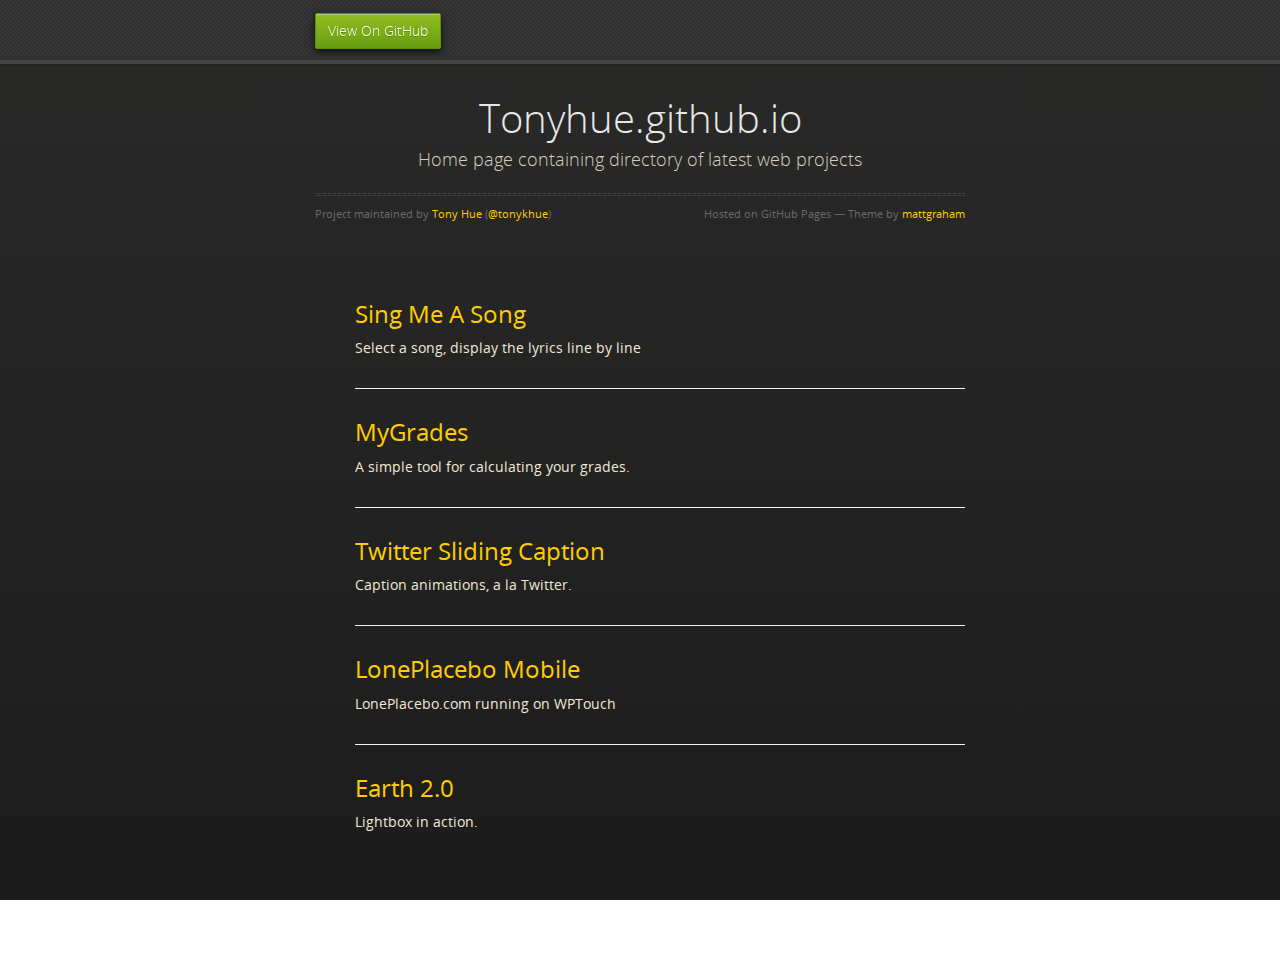
==== index.html @ b5e26301 "Update directory listing of web projects" ====
<!doctype html>
<html>
<head>
  <meta charset="utf-8">
  <meta http-equiv="X-UA-Compatible" content="chrome=1">
  <title>Tonyhue.github.io by tonyhue</title>
  <link rel="stylesheet" href="stylesheets/styles.css">
  <link rel="stylesheet" href="stylesheets/pygment_trac.css">
  <script src="javascripts/analytics.js"></script>
  <script src="https://ajax.googleapis.com/ajax/libs/jquery/1.7.1/jquery.min.js"></script>
  <script src="javascripts/respond.js"></script>
    <!--[if lt IE 9]>
      <script src="//html5shiv.googlecode.com/svn/trunk/html5.js"></script>
      <![endif]-->
    <!--[if lt IE 8]>
    <link rel="stylesheet" href="stylesheets/ie.css">
    <![endif]-->
    <meta name="viewport" content="width=device-width, initial-scale=1, user-scalable=no">

  </head>
  <body>
    <div id="header">
      <nav>
        <li class="fork"><a href="https://github.com/tonyhue">View On GitHub</a></li>
      </nav>
    </div><!-- end header -->

    <div class="wrapper">

      <section>
        <div id="title">
          <h1>Tonyhue.github.io</h1>
          <p>Home page containing directory of latest web projects</p>
          <hr>
          <span class="credits left">Project maintained by <a href="https://github.com/tonyhue">Tony Hue</a> (<a href="https://twitter.com/tonykhue">@tonykhue</a>)</span>
          <span class="credits right">Hosted on GitHub Pages &mdash; Theme by <a href="https://twitter.com/michigangraham">mattgraham</a></span>
        </div>
        <ul id="experiments">
          <li>
            <h2><a href="sing_me_a_song">Sing Me A Song</a></h2>
            <p>Select a song, display the lyrics line by line</p>
          </li>
          <li>
            <h2><a href="grade-calculator">MyGrades</a></h2>
            <p>A simple tool for calculating your grades.</p>
          </li>
          <li>
            <h2><a href="twitter-sliding-caption">Twitter Sliding Caption</a></h2>
            <p>Caption animations, a la Twitter.</p>
          </li>
          <li>
            <h2><a href="loneplacebo-mobile">LonePlacebo Mobile</a></h2>
            <p>LonePlacebo.com running on WPTouch</p>
          </li>
          <li>
            <h2><a href="earth-2">Earth 2.0</a></h2>
            <p>Lightbox in action.</p>
          </li>
      </ul>
    </section>

  </div>
  <!--[if !IE]><script>fixScale(document);</script><![endif]-->

</body>
</html>
---- stylesheets/styles.css ----
@font-face {
  font-family: 'OpenSansLight';
  src: url("../fonts/OpenSans-Light-webfont.eot");
  src: url("../fonts/OpenSans-Light-webfont.eot?#iefix") format("embedded-opentype"), url("../fonts/OpenSans-Light-webfont.woff") format("woff"), url("../fonts/OpenSans-Light-webfont.ttf") format("truetype"), url("../fonts/OpenSans-Light-webfont.svg#OpenSansLight") format("svg");
  font-weight: normal;
  font-style: normal;
}

@font-face {
  font-family: 'OpenSansLightItalic';
  src: url("../fonts/OpenSans-LightItalic-webfont.eot");
  src: url("../fonts/OpenSans-LightItalic-webfont.eot?#iefix") format("embedded-opentype"), url("../fonts/OpenSans-LightItalic-webfont.woff") format("woff"), url("../fonts/OpenSans-LightItalic-webfont.ttf") format("truetype"), url("../fonts/OpenSans-LightItalic-webfont.svg#OpenSansLightItalic") format("svg");
  font-weight: normal;
  font-style: normal;
}

@font-face {
  font-family: 'OpenSansRegular';
  src: url("../fonts/OpenSans-Regular-webfont.eot");
  src: url("../fonts/OpenSans-Regular-webfont.eot?#iefix") format("embedded-opentype"), url("../fonts/OpenSans-Regular-webfont.woff") format("woff"), url("../fonts/OpenSans-Regular-webfont.ttf") format("truetype"), url("../fonts/OpenSans-Regular-webfont.svg#OpenSansRegular") format("svg");
  font-weight: normal;
  font-style: normal;
  -webkit-font-smoothing: antialiased;
}

@font-face {
  font-family: 'OpenSansItalic';
  src: url("../fonts/OpenSans-Italic-webfont.eot");
  src: url("../fonts/OpenSans-Italic-webfont.eot?#iefix") format("embedded-opentype"), url("../fonts/OpenSans-Italic-webfont.woff") format("woff"), url("../fonts/OpenSans-Italic-webfont.ttf") format("truetype"), url("../fonts/OpenSans-Italic-webfont.svg#OpenSansItalic") format("svg");
  font-weight: normal;
  font-style: normal;
  -webkit-font-smoothing: antialiased;
}

@font-face {
  font-family: 'OpenSansSemibold';
  src: url("../fonts/OpenSans-Semibold-webfont.eot");
  src: url("../fonts/OpenSans-Semibold-webfont.eot?#iefix") format("embedded-opentype"), url("../fonts/OpenSans-Semibold-webfont.woff") format("woff"), url("../fonts/OpenSans-Semibold-webfont.ttf") format("truetype"), url("../fonts/OpenSans-Semibold-webfont.svg#OpenSansSemibold") format("svg");
  font-weight: normal;
  font-style: normal;
  -webkit-font-smoothing: antialiased;
}

@font-face {
  font-family: 'OpenSansSemiboldItalic';
  src: url("../fonts/OpenSans-SemiboldItalic-webfont.eot");
  src: url("../fonts/OpenSans-SemiboldItalic-webfont.eot?#iefix") format("embedded-opentype"), url("../fonts/OpenSans-SemiboldItalic-webfont.woff") format("woff"), url("../fonts/OpenSans-SemiboldItalic-webfont.ttf") format("truetype"), url("../fonts/OpenSans-SemiboldItalic-webfont.svg#OpenSansSemiboldItalic") format("svg");
  font-weight: normal;
  font-style: normal;
  -webkit-font-smoothing: antialiased;
}

@font-face {
  font-family: 'OpenSansBold';
  src: url("../fonts/OpenSans-Bold-webfont.eot");
  src: url("../fonts/OpenSans-Bold-webfont.eot?#iefix") format("embedded-opentype"), url("../fonts/OpenSans-Bold-webfont.woff") format("woff"), url("../fonts/OpenSans-Bold-webfont.ttf") format("truetype"), url("../fonts/OpenSans-Bold-webfont.svg#OpenSansBold") format("svg");
  font-weight: normal;
  font-style: normal;
  -webkit-font-smoothing: antialiased;
}

@font-face {
  font-family: 'OpenSansBoldItalic';
  src: url("../fonts/OpenSans-BoldItalic-webfont.eot");
  src: url("../fonts/OpenSans-BoldItalic-webfont.eot?#iefix") format("embedded-opentype"), url("../fonts/OpenSans-BoldItalic-webfont.woff") format("woff"), url("../fonts/OpenSans-BoldItalic-webfont.ttf") format("truetype"), url("../fonts/OpenSans-BoldItalic-webfont.svg#OpenSansBoldItalic") format("svg");
  font-weight: normal;
  font-style: normal;
  -webkit-font-smoothing: antialiased;
}

/* normalize.css 2012-02-07T12:37 UTC - http://github.com/necolas/normalize.css */
/* =============================================================================
   HTML5 display definitions
   ========================================================================== */
/*
 * Corrects block display not defined in IE6/7/8/9 & FF3
 */
article,
aside,
details,
figcaption,
figure,
footer,
header,
hgroup,
nav,
section,
summary {
  display: block;
}

/*
 * Corrects inline-block display not defined in IE6/7/8/9 & FF3
 */
audio,
canvas,
video {
  display: inline-block;
  *display: inline;
  *zoom: 1;
}

/*
 * Prevents modern browsers from displaying 'audio' without controls
 */
audio:not([controls]) {
  display: none;
}

/*
 * Addresses styling for 'hidden' attribute not present in IE7/8/9, FF3, S4
 * Known issue: no IE6 support
 */
[hidden] {
  display: none;
}

/* =============================================================================
   Base
   ========================================================================== */
/*
 * 1. Corrects text resizing oddly in IE6/7 when body font-size is set using em units
 *    http://clagnut.com/blog/348/#c790
 * 2. Prevents iOS text size adjust after orientation change, without disabling user zoom
 *    www.456bereastreet.com/archive/201012/controlling_text_size_in_safari_for_ios_without_disabling_user_zoom/
 */
html {
  font-size: 100%;
  /* 1 */
  -webkit-text-size-adjust: 100%;
  /* 2 */
  -ms-text-size-adjust: 100%;
  /* 2 */
}

/*
 * Addresses font-family inconsistency between 'textarea' and other form elements.
 */
html,
button,
input,
select,
textarea {
  font-family: sans-serif;
}

/*
 * Addresses margins handled incorrectly in IE6/7
 */
body {
  margin: 0;
}

/* =============================================================================
   Links
   ========================================================================== */
/*
 * Addresses outline displayed oddly in Chrome
 */
a:focus {
  outline: thin dotted;
}

/*
 * Improves readability when focused and also mouse hovered in all browsers
 * people.opera.com/patrickl/experiments/keyboard/test
 */
a:hover,
a:active {
  outline: 0;
}

/* =============================================================================
   Typography
   ========================================================================== */
/*
 * Addresses font sizes and margins set differently in IE6/7
 * Addresses font sizes within 'section' and 'article' in FF4+, Chrome, S5
 */
h1 {
  font-size: 2em;
  margin: 0.67em 0;
}

h2 {
  font-size: 1.5em;
  margin: 0.83em 0;
}

h3 {
  font-size: 1.17em;
  margin: 1em 0;
}

h4 {
  font-size: 1em;
  margin: 1.33em 0;
}

h5 {
  font-size: 0.83em;
  margin: 1.67em 0;
}

h6 {
  font-size: 0.75em;
  margin: 2.33em 0;
}

/*
 * Addresses styling not present in IE7/8/9, S5, Chrome
 */
abbr[title] {
  border-bottom: 1px dotted;
}

/*
 * Addresses style set to 'bolder' in FF3+, S4/5, Chrome
*/
b,
strong {
  font-weight: bold;
}

blockquote {
  margin: 1em 40px;
}

/*
 * Addresses styling not present in S5, Chrome
 */
dfn {
  font-style: italic;
}

/*
 * Addresses styling not present in IE6/7/8/9
 */
mark {
  background: #ff0;
  color: #000;
}

/*
 * Addresses margins set differently in IE6/7
 */
p,
pre {
  margin: 1em 0;
}

/*
 * Corrects font family set oddly in IE6, S4/5, Chrome
 * en.wikipedia.org/wiki/User:Davidgothberg/Test59
 */
pre,
code,
kbd,
samp {
  font-family: monospace, serif;
  _font-family: 'courier new', monospace;
  font-size: 1em;
}

/*
 * 1. Addresses CSS quotes not supported in IE6/7
 * 2. Addresses quote property not supported in S4
 */
/* 1 */
q {
  quotes: none;
}

/* 2 */
q:before,
q:after {
  content: '';
  content: none;
}

small {
  font-size: 75%;
}

/*
 * Prevents sub and sup affecting line-height in all browsers
 * gist.github.com/413930
 */
sub,
sup {
  font-size: 75%;
  line-height: 0;
  position: relative;
  vertical-align: baseline;
}

sup {
  top: -0.5em;
}

sub {
  bottom: -0.25em;
}

/* =============================================================================
   Lists
   ========================================================================== */
/*
 * Addresses margins set differently in IE6/7
 */
dl,
menu,
ol,
ul {
  margin: 1em 0;
}

dd {
  margin: 0 0 0 40px;
}

/*
 * Addresses paddings set differently in IE6/7
 */
menu,
ol,
ul {
  padding: 0 0 0 40px;
}

/*
 * Corrects list images handled incorrectly in IE7
 */
nav ul,
nav ol {
  list-style: none;
  list-style-image: none;
}

/* =============================================================================
   Embedded content
   ========================================================================== */
/*
 * 1. Removes border when inside 'a' element in IE6/7/8/9, FF3
 * 2. Improves image quality when scaled in IE7
 *    code.flickr.com/blog/2008/11/12/on-ui-quality-the-little-things-client-side-image-resizing/
 */
img {
  border: 0;
  /* 1 */
  -ms-interpolation-mode: bicubic;
  /* 2 */
}

/*
 * Corrects overflow displayed oddly in IE9
 */
svg:not(:root) {
  overflow: hidden;
}

/* =============================================================================
   Figures
   ========================================================================== */
/*
 * Addresses margin not present in IE6/7/8/9, S5, O11
 */
figure {
  margin: 0;
}

/* =============================================================================
   Forms
   ========================================================================== */
/*
 * Corrects margin displayed oddly in IE6/7
 */
form {
  margin: 0;
}

/*
 * Define consistent border, margin, and padding
 */
fieldset {
  border: 1px solid #c0c0c0;
  margin: 0 2px;
  padding: 0.35em 0.625em 0.75em;
}

/*
 * 1. Corrects color not being inherited in IE6/7/8/9
 * 2. Corrects text not wrapping in FF3 
 * 3. Corrects alignment displayed oddly in IE6/7
 */
legend {
  border: 0;
  /* 1 */
  padding: 0;
  white-space: normal;
  /* 2 */
  *margin-left: -7px;
  /* 3 */
}

/*
 * 1. Corrects font size not being inherited in all browsers
 * 2. Addresses margins set differently in IE6/7, FF3+, S5, Chrome
 * 3. Improves appearance and consistency in all browsers
 */
button,
input,
select,
textarea {
  font-size: 100%;
  /* 1 */
  margin: 0;
  /* 2 */
  vertical-align: baseline;
  /* 3 */
  *vertical-align: middle;
  /* 3 */
}

/*
 * Addresses FF3/4 setting line-height on 'input' using !important in the UA stylesheet
 */
button,
input {
  line-height: normal;
  /* 1 */
}

/*
 * 1. Improves usability and consistency of cursor style between image-type 'input' and others
 * 2. Corrects inability to style clickable 'input' types in iOS
 * 3. Removes inner spacing in IE7 without affecting normal text inputs
 *    Known issue: inner spacing remains in IE6
 */
button,
input[type="button"],
input[type="reset"],
input[type="submit"] {
  cursor: pointer;
  /* 1 */
  -webkit-appearance: button;
  /* 2 */
  *overflow: visible;
  /* 3 */
}

/*
 * Re-set default cursor for disabled elements
 */
button[disabled],
input[disabled] {
  cursor: default;
}

/*
 * 1. Addresses box sizing set to content-box in IE8/9
 * 2. Removes excess padding in IE8/9
 * 3. Removes excess padding in IE7
      Known issue: excess padding remains in IE6
 */
input[type="checkbox"],
input[type="radio"] {
  box-sizing: border-box;
  /* 1 */
  padding: 0;
  /* 2 */
  *height: 13px;
  /* 3 */
  *width: 13px;
  /* 3 */
}

/*
 * 1. Addresses appearance set to searchfield in S5, Chrome
 * 2. Addresses box-sizing set to border-box in S5, Chrome (include -moz to future-proof)
 */
input[type="search"] {
  -webkit-appearance: textfield;
  /* 1 */
  -moz-box-sizing: content-box;
  -webkit-box-sizing: content-box;
  /* 2 */
  box-sizing: content-box;
}

/*
 * Removes inner padding and search cancel button in S5, Chrome on OS X
 */
input[type="search"]::-webkit-search-decoration,
input[type="search"]::-webkit-search-cancel-button {
  -webkit-appearance: none;
}

/*
 * Removes inner padding and border in FF3+
 * www.sitepen.com/blog/2008/05/14/the-devils-in-the-details-fixing-dojos-toolbar-buttons/
 */
button::-moz-focus-inner,
input::-moz-focus-inner {
  border: 0;
  padding: 0;
}

/*
 * 1. Removes default vertical scrollbar in IE6/7/8/9
 * 2. Improves readability and alignment in all browsers
 */
textarea {
  overflow: auto;
  /* 1 */
  vertical-align: top;
  /* 2 */
}

/* =============================================================================
   Tables
   ========================================================================== */
/*
 * Remove most spacing between table cells
 */
table {
  border-collapse: collapse;
  border-spacing: 0;
}

body {
  padding: 0px 0 20px 0px;
  margin: 0px;
  font: 14px/1.5 "OpenSansRegular", "Helvetica Neue", Helvetica, Arial, sans-serif;
  color: #f0e7d5;
  font-weight: normal;
  background: #252525;
  background-attachment: fixed !important;
  background: -webkit-gradient(linear, 50% 0%, 50% 100%, color-stop(0%, #2a2a29), color-stop(100%, #1c1c1c));
  background: -webkit-linear-gradient(#2a2a29, #1c1c1c);
  background: -moz-linear-gradient(#2a2a29, #1c1c1c);
  background: -o-linear-gradient(#2a2a29, #1c1c1c);
  background: -ms-linear-gradient(#2a2a29, #1c1c1c);
  background: linear-gradient(#2a2a29, #1c1c1c);
}

h1, h2, h3, h4, h5, h6 {
  color: #e8e8e8;
  margin: 0 0 10px;
  font-family: 'OpenSansRegular', "Helvetica Neue", Helvetica, Arial, sans-serif;
  font-weight: normal;
}

p, ul, ol, table, pre, dl {
  margin: 0 0 20px;
}

h1, h2, h3 {
  line-height: 1.1;
}

h1 {
  font-size: 28px;
}

h2 {
  font-size: 24px;
}

h4, h5, h6 {
  color: #e8e8e8;
}

h3 {
  font-size: 18px;
  line-height: 24px;
  font-family: 'OpenSansRegular', "Helvetica Neue", Helvetica, Arial, sans-serif !important;
  font-weight: normal;
  color: #b6b6b6;
}

a {
  color: #ffcc00;
  font-weight: 400;
  text-decoration: none;
  -webkit-transition: all 0.5s ease;
  -moz-transition: all 0.5s ease;
  -ms-transition: all 0.5s ease;
  -o-transition: all 0.5s ease;
  transition: all 0.5s ease;
}
a:hover {
  color: #ffeb9b;
}

a small {
  font-size: 11px;
  color: #666;
  margin-top: -0.6em;
  display: block;
}

ul {
  list-style: none;
}
#experiments li {
  border-bottom: 1px solid #F2F2F0;
  padding: 30px 0;
}
#experiments li:last-child {
  border-bottom: none;
}
#experiments li p {
  margin-bottom: 0;
}
strong {
  font-family: 'OpenSansBold', "Helvetica Neue", Helvetica, Arial, sans-serif !important;
  font-weight: normal;
}

.wrapper {
  max-width: 650px;
  margin: 0 auto;
  position: relative;
  padding: 0 20px;
}

section img {
  max-width: 100%;
}

blockquote {
  border-left: 3px solid #ffcc00;
  margin: 0;
  padding: 0 0 0 20px;
  font-style: italic;
}

code {
  font-family: "Lucida Sans", Monaco, Bitstream Vera Sans Mono, Lucida Console, Terminal;
  color: #efefef;
  font-size: 13px;
  margin: 0 4px;
  padding: 4px 6px;
  -moz-border-radius: 2px;
  -webkit-border-radius: 2px;
  -o-border-radius: 2px;
  -ms-border-radius: 2px;
  -khtml-border-radius: 2px;
  border-radius: 2px;
}

pre {
  padding: 8px 15px;
  background: #191919;
  -moz-border-radius: 2px;
  -webkit-border-radius: 2px;
  -o-border-radius: 2px;
  -ms-border-radius: 2px;
  -khtml-border-radius: 2px;
  border-radius: 2px;
  border: 1px solid #121212;
  -moz-box-shadow: inset 0 1px 3px rgba(0, 0, 0, 0.3);
  -webkit-box-shadow: inset 0 1px 3px rgba(0, 0, 0, 0.3);
  -o-box-shadow: inset 0 1px 3px rgba(0, 0, 0, 0.3);
  box-shadow: inset 0 1px 3px rgba(0, 0, 0, 0.3);
  overflow: auto;
  overflow-y: hidden;
}
pre code {
  color: #efefef;
  text-shadow: 0px 1px 0px #000;
  margin: 0;
  padding: 0;
}

table {
  width: 100%;
  border-collapse: collapse;
}

th {
  text-align: left;
  padding: 5px 10px;
  border-bottom: 1px solid #434343;
  color: #b6b6b6;
  font-family: 'OpenSansSemibold', "Helvetica Neue", Helvetica, Arial, sans-serif !important;
  font-weight: normal;
}

td {
  text-align: left;
  padding: 5px 10px;
  border-bottom: 1px solid #434343;
}

hr {
  border: 0;
  outline: none;
  height: 3px;
  background: transparent url("../images/hr.gif") center center repeat-x;
  margin: 0 0 20px;
}

dt {
  color: #F0E7D5;
  font-family: 'OpenSansSemibold', "Helvetica Neue", Helvetica, Arial, sans-serif !important;
  font-weight: normal;
}

#header {
  z-index: 100;
  left: 0;
  top: 0px;
  height: 60px;
  width: 100%;
  position: fixed;
  background: url(../images/nav-bg.gif) #353535;
  border-bottom: 4px solid #434343;
  -moz-box-shadow: 0px 1px 3px rgba(0, 0, 0, 0.25);
  -webkit-box-shadow: 0px 1px 3px rgba(0, 0, 0, 0.25);
  -o-box-shadow: 0px 1px 3px rgba(0, 0, 0, 0.25);
  box-shadow: 0px 1px 3px rgba(0, 0, 0, 0.25);
}
#header nav {
  max-width: 650px;
  margin: 0 auto;
  padding: 0 10px;
  background: blue;
  margin: 6px auto;
}
#header nav li {
  font-family: 'OpenSansLight', "Helvetica Neue", Helvetica, Arial, sans-serif;
  font-weight: normal;
  list-style: none;
  display: inline;
  color: white;
  line-height: 50px;
  text-shadow: 0px 1px 0px rgba(0, 0, 0, 0.2);
  font-size: 14px;
}
#header nav li a {
  color: white;
  border: 1px solid #5d910b;
  background: -webkit-gradient(linear, 50% 0%, 50% 100%, color-stop(0%, #93bd20), color-stop(100%, #659e10));
  background: -webkit-linear-gradient(#93bd20, #659e10);
  background: -moz-linear-gradient(#93bd20, #659e10);
  background: -o-linear-gradient(#93bd20, #659e10);
  background: -ms-linear-gradient(#93bd20, #659e10);
  background: linear-gradient(#93bd20, #659e10);
  -moz-border-radius: 2px;
  -webkit-border-radius: 2px;
  -o-border-radius: 2px;
  -ms-border-radius: 2px;
  -khtml-border-radius: 2px;
  border-radius: 2px;
  -moz-box-shadow: inset 0px 1px 0px rgba(255, 255, 255, 0.3), 0px 3px 7px rgba(0, 0, 0, 0.7);
  -webkit-box-shadow: inset 0px 1px 0px rgba(255, 255, 255, 0.3), 0px 3px 7px rgba(0, 0, 0, 0.7);
  -o-box-shadow: inset 0px 1px 0px rgba(255, 255, 255, 0.3), 0px 3px 7px rgba(0, 0, 0, 0.7);
  box-shadow: inset 0px 1px 0px rgba(255, 255, 255, 0.3), 0px 3px 7px rgba(0, 0, 0, 0.7);
  background-color: #93bd20;
  padding: 10px 12px;
  margin-top: 6px;
  line-height: 14px;
  font-size: 14px;
  display: inline-block;
  text-align: center;
}
#header nav li a:hover {
  background: -webkit-gradient(linear, 50% 0%, 50% 100%, color-stop(0%, #749619), color-stop(100%, #527f0e));
  background: -webkit-linear-gradient(#749619, #527f0e);
  background: -moz-linear-gradient(#749619, #527f0e);
  background: -o-linear-gradient(#749619, #527f0e);
  background: -ms-linear-gradient(#749619, #527f0e);
  background: linear-gradient(#749619, #527f0e);
  background-color: #659e10;
  border: 1px solid #527f0e;
  -moz-box-shadow: inset 0px 1px 1px rgba(0, 0, 0, 0.2), 0px 1px 0px rgba(0, 0, 0, 0);
  -webkit-box-shadow: inset 0px 1px 1px rgba(0, 0, 0, 0.2), 0px 1px 0px rgba(0, 0, 0, 0);
  -o-box-shadow: inset 0px 1px 1px rgba(0, 0, 0, 0.2), 0px 1px 0px rgba(0, 0, 0, 0);
  box-shadow: inset 0px 1px 1px rgba(0, 0, 0, 0.2), 0px 1px 0px rgba(0, 0, 0, 0);
}
#header nav li.fork {
  float: left;
  margin-left: 0px;
}
#header nav li.downloads {
  float: right;
  margin-left: 6px;
}
#header nav li.title {
  float: right;
  margin-right: 10px;
  font-size: 11px;
}

section {
  max-width: 650px;
  padding: 30px 0px 50px 0px;
  margin: 20px 0;
  margin-top: 70px;
}
section #title {
  border: 0;
  outline: none;
  margin: 0 0 50px 0;
  padding: 0 0 5px 0;
}
section #title h1 {
  font-family: 'OpenSansLight', "Helvetica Neue", Helvetica, Arial, sans-serif;
  font-weight: normal;
  font-size: 40px;
  text-align: center;
  line-height: 36px;
}
section #title p {
  color: #d7cfbe;
  font-family: 'OpenSansLight', "Helvetica Neue", Helvetica, Arial, sans-serif;
  font-weight: normal;
  font-size: 18px;
  text-align: center;
}
section #title .credits {
  font-size: 11px;
  font-family: 'OpenSansRegular', "Helvetica Neue", Helvetica, Arial, sans-serif;
  font-weight: normal;
  color: #696969;
  margin-top: -10px;
}
section #title .credits.left {
  float: left;
}
section #title .credits.right {
  float: right;
}

@media print, screen and (max-width: 720px) {
  #title .credits {
    display: block;
    width: 100%;
    line-height: 30px;
    text-align: center;
  }
  #title .credits .left {
    float: none;
    display: block;
  }
  #title .credits .right {
    float: none;
    display: block;
  }
}
@media print, screen and (max-width: 480px) {
  #header {
    margin-top: -20px;
  }

  section {
    margin-top: 40px;
  }

  nav {
    display: none;
  }
}
---- stylesheets/pygment_trac.css ----
.highlight .hll { background-color: #404040 }
.highlight  { color: #d0d0d0 }
.highlight .c { color: #999999; font-style: italic } /* Comment */
.highlight .err { color: #a61717; background-color: #e3d2d2 } /* Error */
.highlight .g { color: #d0d0d0 } /* Generic */
.highlight .k { color: #6ab825; font-weight: normal } /* Keyword */
.highlight .l { color: #d0d0d0 } /* Literal */
.highlight .n { color: #d0d0d0 } /* Name */
.highlight .o { color: #d0d0d0 } /* Operator */
.highlight .x { color: #d0d0d0 } /* Other */
.highlight .p { color: #d0d0d0 } /* Punctuation */
.highlight .cm { color: #999999; font-style: italic } /* Comment.Multiline */
.highlight .cp { color: #cd2828; font-weight: normal } /* Comment.Preproc */
.highlight .c1 { color: #999999; font-style: italic } /* Comment.Single */
.highlight .cs { color: #e50808; font-weight: normal; background-color: #520000 } /* Comment.Special */
.highlight .gd { color: #d22323 } /* Generic.Deleted */
.highlight .ge { color: #d0d0d0; font-style: italic } /* Generic.Emph */
.highlight .gr { color: #d22323 } /* Generic.Error */
.highlight .gh { color: #ffffff; font-weight: normal } /* Generic.Heading */
.highlight .gi { color: #589819 } /* Generic.Inserted */
.highlight .go { color: #cccccc } /* Generic.Output */
.highlight .gp { color: #aaaaaa } /* Generic.Prompt */
.highlight .gs { color: #d0d0d0; font-weight: normal } /* Generic.Strong */
.highlight .gu { color: #ffffff; text-decoration: underline } /* Generic.Subheading */
.highlight .gt { color: #d22323 } /* Generic.Traceback */
.highlight .kc { color: #6ab825; font-weight: normal } /* Keyword.Constant */
.highlight .kd { color: #6ab825; font-weight: normal } /* Keyword.Declaration */
.highlight .kn { color: #6ab825; font-weight: normal } /* Keyword.Namespace */
.highlight .kp { color: #6ab825 } /* Keyword.Pseudo */
.highlight .kr { color: #6ab825; font-weight: normal } /* Keyword.Reserved */
.highlight .kt { color: #6ab825; font-weight: normal } /* Keyword.Type */
.highlight .ld { color: #d0d0d0 } /* Literal.Date */
.highlight .m { color: #3677a9 } /* Literal.Number */
.highlight .s { color: #9dd5f1 } /* Literal.String */
.highlight .na { color: #bbbbbb } /* Name.Attribute */
.highlight .nb { color: #24909d } /* Name.Builtin */
.highlight .nc { color: #447fcf; text-decoration: underline } /* Name.Class */
.highlight .no { color: #40ffff } /* Name.Constant */
.highlight .nd { color: #ffa500 } /* Name.Decorator */
.highlight .ni { color: #d0d0d0 } /* Name.Entity */
.highlight .ne { color: #bbbbbb } /* Name.Exception */
.highlight .nf { color: #447fcf } /* Name.Function */
.highlight .nl { color: #d0d0d0 } /* Name.Label */
.highlight .nn { color: #447fcf; text-decoration: underline } /* Name.Namespace */
.highlight .nx { color: #d0d0d0 } /* Name.Other */
.highlight .py { color: #d0d0d0 } /* Name.Property */
.highlight .nt { color: #6ab825;} /* Name.Tag */
.highlight .nv { color: #40ffff } /* Name.Variable */
.highlight .ow { color: #6ab825; font-weight: normal } /* Operator.Word */
.highlight .w { color: #666666 } /* Text.Whitespace */
.highlight .mf { color: #3677a9 } /* Literal.Number.Float */
.highlight .mh { color: #3677a9 } /* Literal.Number.Hex */
.highlight .mi { color: #3677a9 } /* Literal.Number.Integer */
.highlight .mo { color: #3677a9 } /* Literal.Number.Oct */
.highlight .sb { color: #9dd5f1 } /* Literal.String.Backtick */
.highlight .sc { color: #9dd5f1 } /* Literal.String.Char */
.highlight .sd { color: #9dd5f1 } /* Literal.String.Doc */
.highlight .s2 { color: #9dd5f1 } /* Literal.String.Double */
.highlight .se { color: #9dd5f1 } /* Literal.String.Escape */
.highlight .sh { color: #9dd5f1 } /* Literal.String.Heredoc */
.highlight .si { color: #9dd5f1 } /* Literal.String.Interpol */
.highlight .sx { color: #ffa500 } /* Literal.String.Other */
.highlight .sr { color: #9dd5f1 } /* Literal.String.Regex */
.highlight .s1 { color: #9dd5f1 } /* Literal.String.Single */
.highlight .ss { color: #9dd5f1 } /* Literal.String.Symbol */
.highlight .bp { color: #24909d } /* Name.Builtin.Pseudo */
.highlight .vc { color: #40ffff } /* Name.Variable.Class */
.highlight .vg { color: #40ffff } /* Name.Variable.Global */
.highlight .vi { color: #40ffff } /* Name.Variable.Instance */
.highlight .il { color: #3677a9 } /* Literal.Number.Integer.Long */
---- stylesheets/ie.css ----
nav {
  display: none;
}
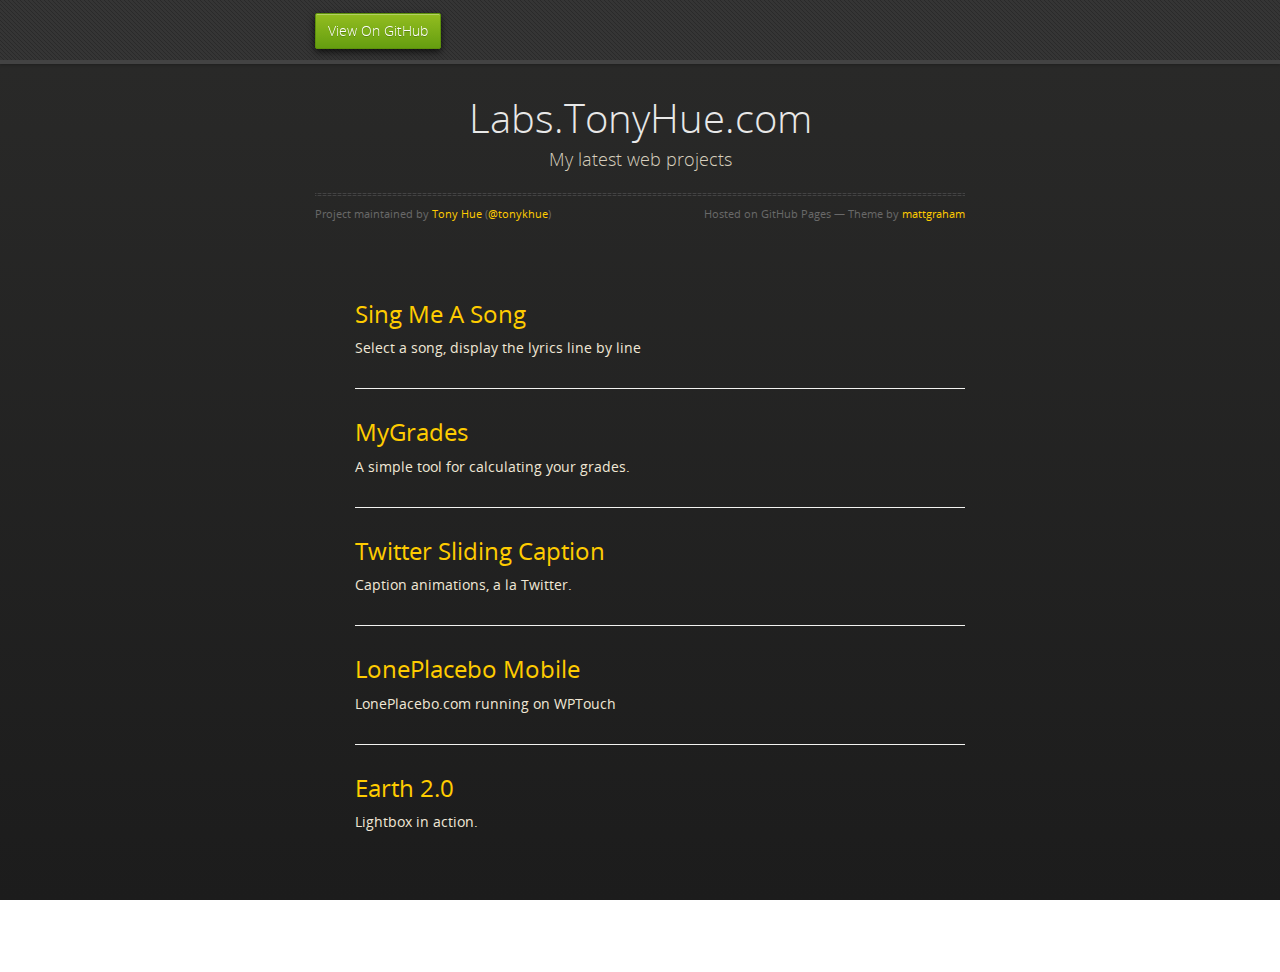
==== commit 9bdb7b4b: "Update titles" ====
--- a/index.html
+++ b/index.html
@@ -3,7 +3,7 @@
 <head>
   <meta charset="utf-8">
   <meta http-equiv="X-UA-Compatible" content="chrome=1">
-  <title>Tonyhue.github.io by tonyhue</title>
+  <title>Tony Hue's Laboratory</title>
   <link rel="stylesheet" href="stylesheets/styles.css">
   <link rel="stylesheet" href="stylesheets/pygment_trac.css">
   <script src="javascripts/analytics.js"></script>
@@ -29,8 +29,8 @@
 
       <section>
         <div id="title">
-          <h1>Tonyhue.github.io</h1>
-          <p>Home page containing directory of latest web projects</p>
+          <h1>Labs.TonyHue.com</h1>
+          <p>My latest web projects</p>
           <hr>
           <span class="credits left">Project maintained by <a href="https://github.com/tonyhue">Tony Hue</a> (<a href="https://twitter.com/tonykhue">@tonykhue</a>)</span>
           <span class="credits right">Hosted on GitHub Pages &mdash; Theme by <a href="https://twitter.com/michigangraham">mattgraham</a></span>
@@ -41,7 +41,7 @@
             <p>Select a song, display the lyrics line by line</p>
           </li>
           <li>
-            <h2><a href="grade-calculator">MyGrades</a></h2>
+            <h2><a href="MyGrades">MyGrades</a></h2>
             <p>A simple tool for calculating your grades.</p>
           </li>
           <li>
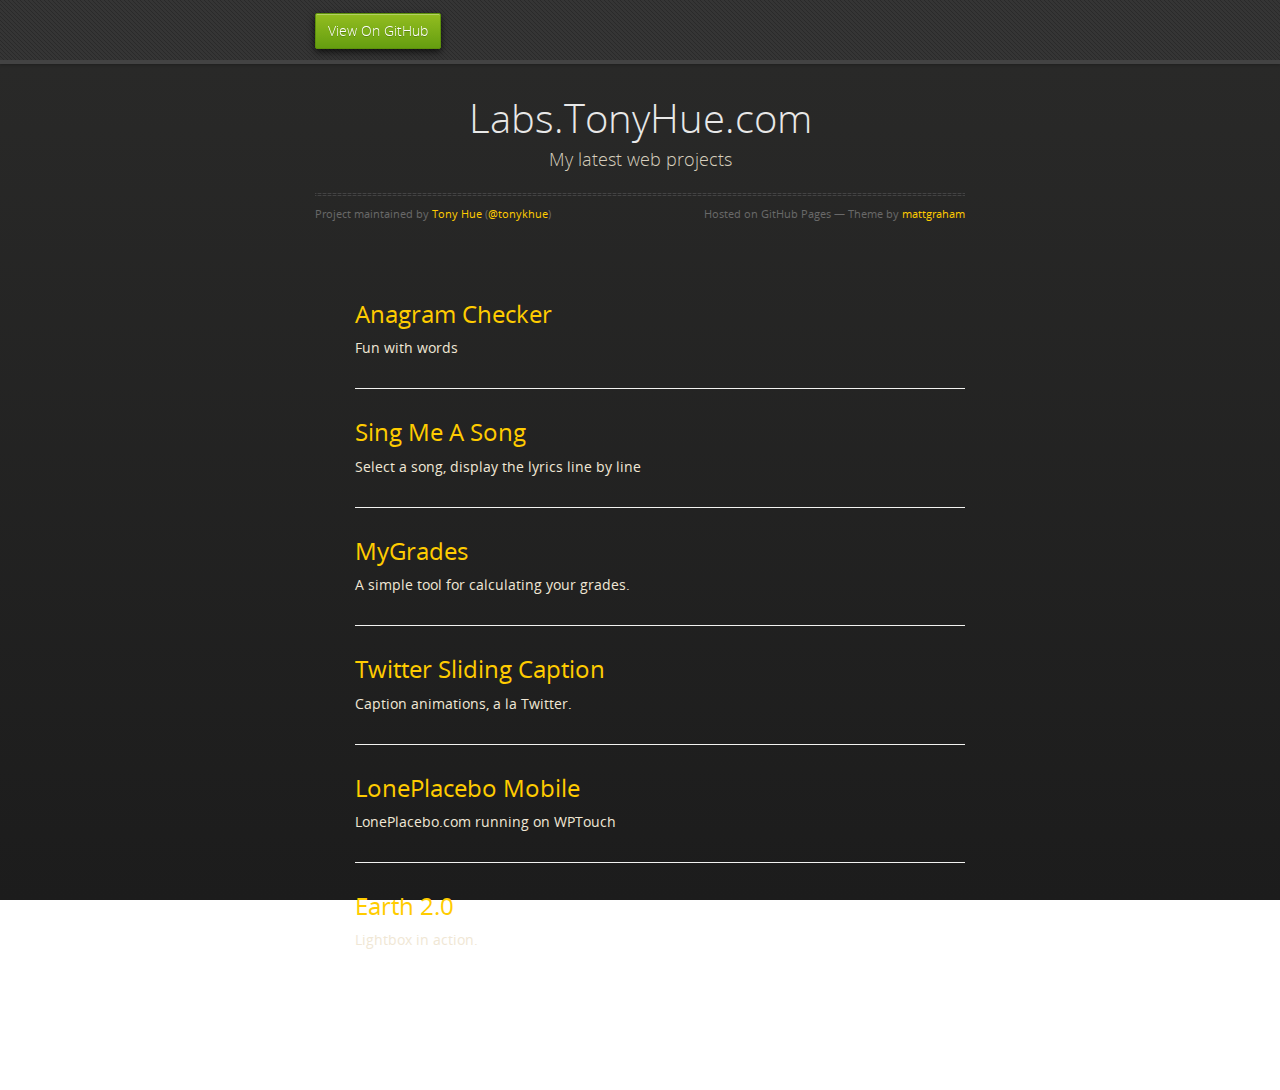
==== commit 4b157a56: "Add anagram checker to list" ====
--- a/index.html
+++ b/index.html
@@ -37,6 +37,10 @@
         </div>
         <ul id="experiments">
           <li>
+            <h2><a href="anagram-checker">Anagram Checker</a></h2>
+            <p>Fun with words</p>
+          </li>
+          <li>
             <h2><a href="sing_me_a_song">Sing Me A Song</a></h2>
             <p>Select a song, display the lyrics line by line</p>
           </li>
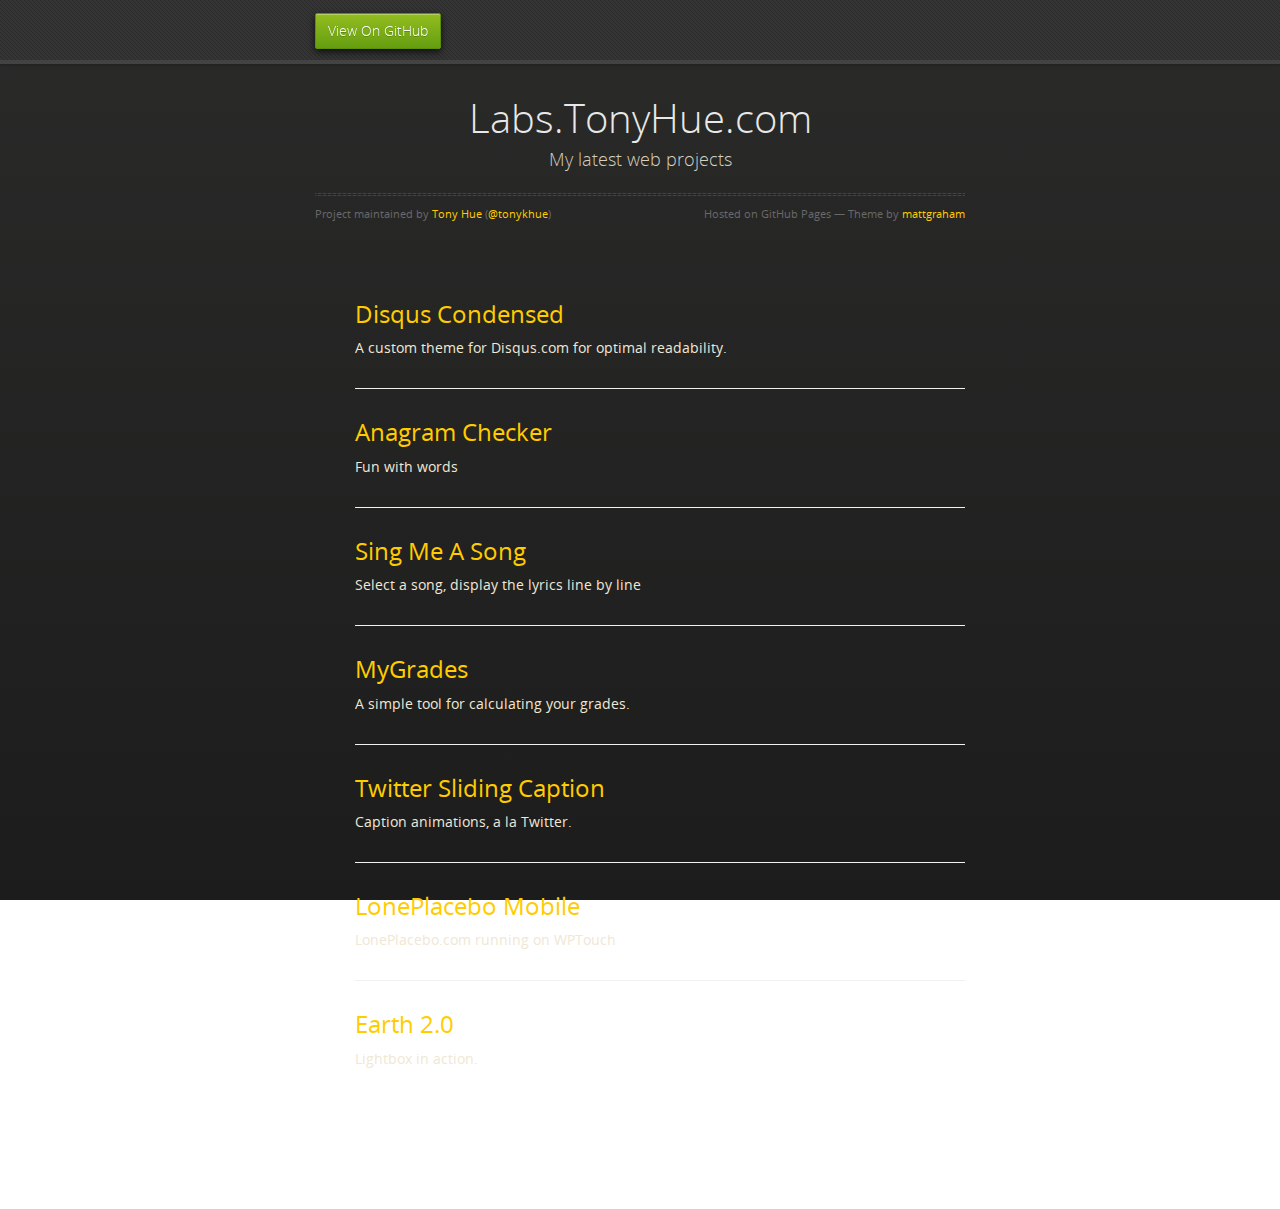
==== commit fffe50d3: "New Project" ====
--- a/index.html
+++ b/index.html
@@ -37,15 +37,19 @@
         </div>
         <ul id="experiments">
           <li>
+            <h2><a href="https://chrome.google.com/webstore/detail/disqus-condensed/jjdnibohihomibfhckihkohkjaegbcnf">Disqus Condensed</a></h2>
+            <p>A custom theme for Disqus.com for optimal readability.</p>
+          </li>
+          <li>
             <h2><a href="anagram-checker">Anagram Checker</a></h2>
             <p>Fun with words</p>
           </li>
           <li>
-            <h2><a href="sing_me_a_song">Sing Me A Song</a></h2>
+            <h2><a href="sing-me-a-song">Sing Me A Song</a></h2>
             <p>Select a song, display the lyrics line by line</p>
           </li>
           <li>
-            <h2><a href="MyGrades">MyGrades</a></h2>
+            <h2><a href="grade-calculator">MyGrades</a></h2>
             <p>A simple tool for calculating your grades.</p>
           </li>
           <li>
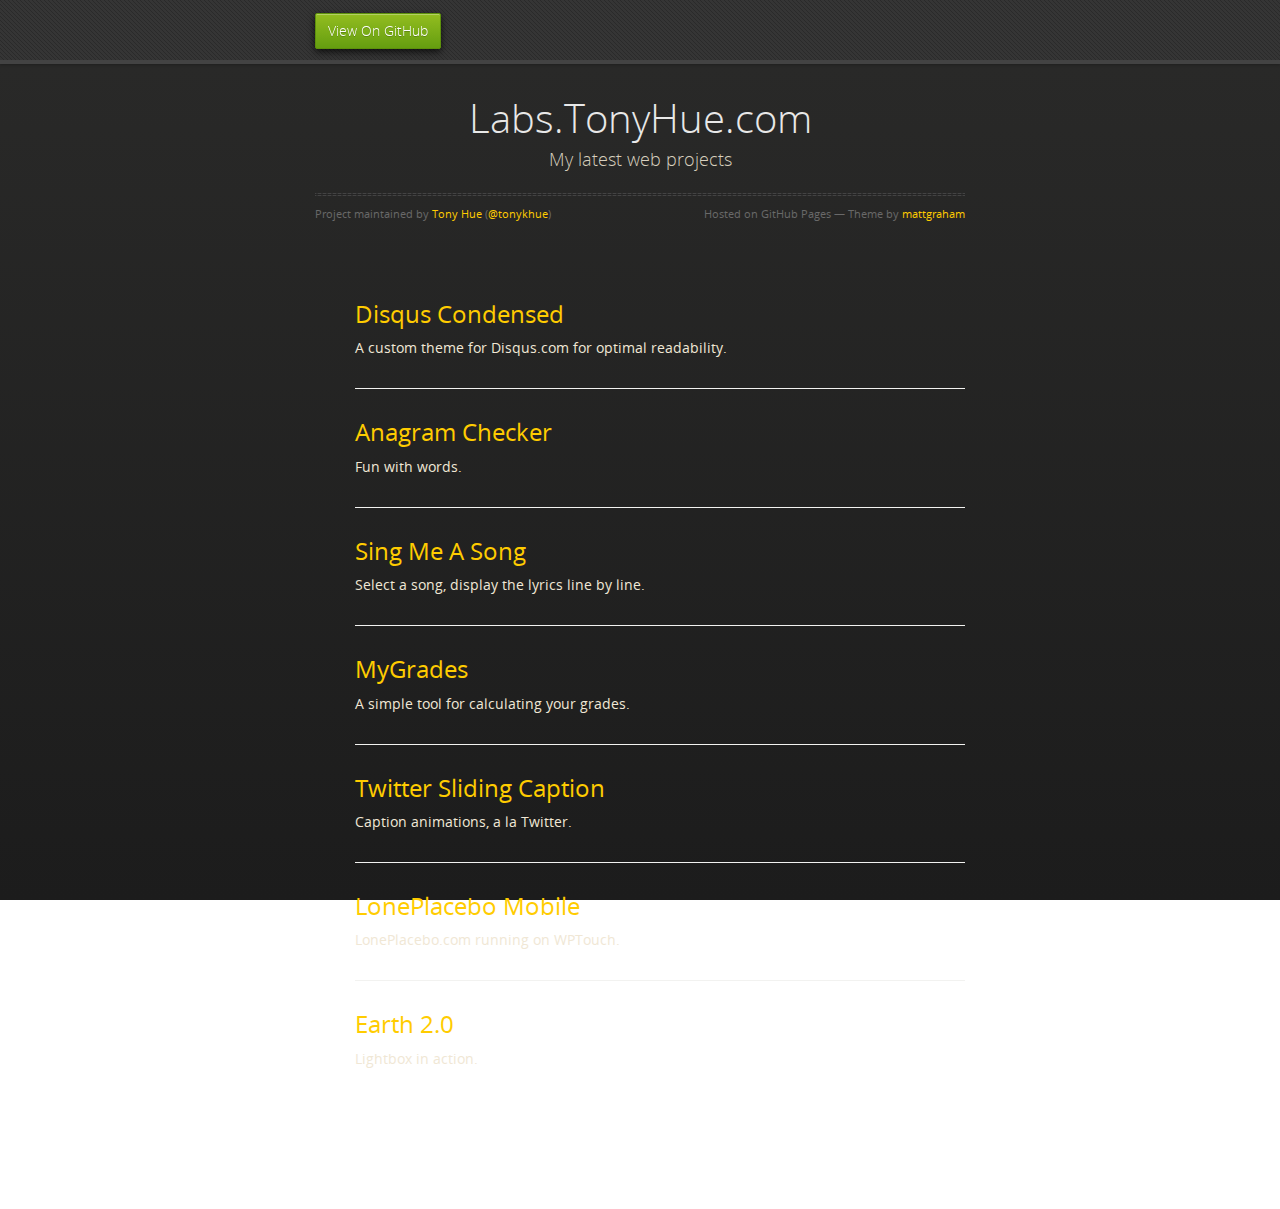
==== commit 7ceab7c9: "Added periods" ====
--- a/index.html
+++ b/index.html
@@ -42,11 +42,11 @@
           </li>
           <li>
             <h2><a href="anagram-checker">Anagram Checker</a></h2>
-            <p>Fun with words</p>
+            <p>Fun with words.</p>
           </li>
           <li>
             <h2><a href="sing-me-a-song">Sing Me A Song</a></h2>
-            <p>Select a song, display the lyrics line by line</p>
+            <p>Select a song, display the lyrics line by line.</p>
           </li>
           <li>
             <h2><a href="grade-calculator">MyGrades</a></h2>
@@ -58,7 +58,7 @@
           </li>
           <li>
             <h2><a href="loneplacebo-mobile">LonePlacebo Mobile</a></h2>
-            <p>LonePlacebo.com running on WPTouch</p>
+            <p>LonePlacebo.com running on WPTouch.</p>
           </li>
           <li>
             <h2><a href="earth-2">Earth 2.0</a></h2>
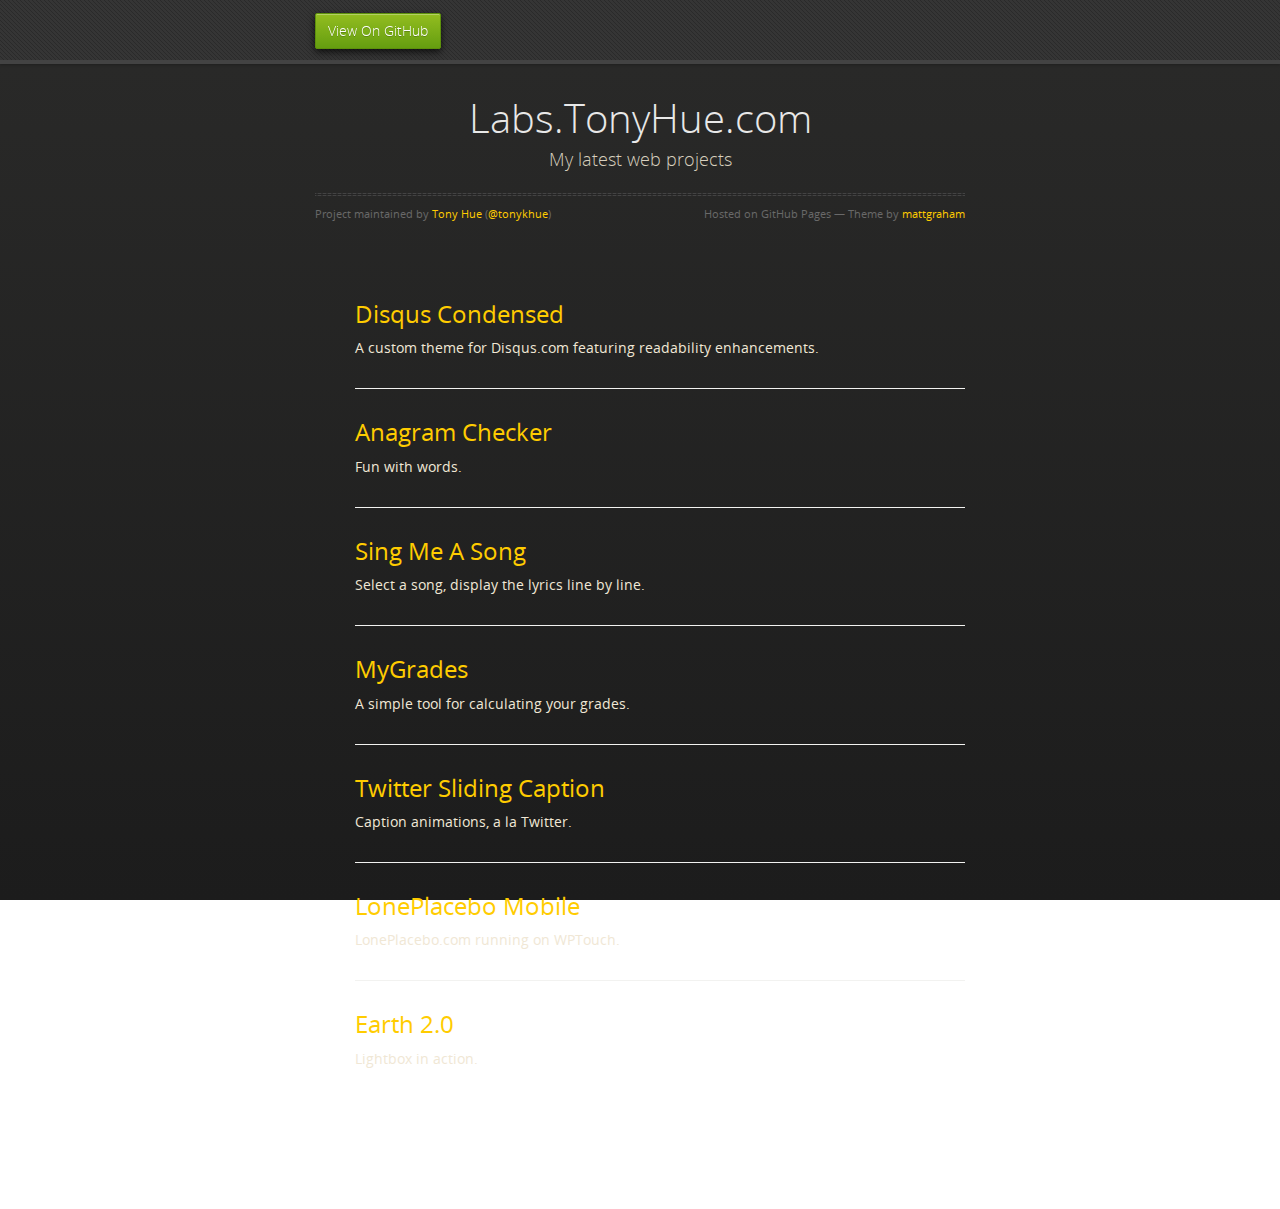
==== commit e224695e: "Short description update to Disqus Condense" ====
--- a/index.html
+++ b/index.html
@@ -38,7 +38,7 @@
         <ul id="experiments">
           <li>
             <h2><a href="https://chrome.google.com/webstore/detail/disqus-condensed/jjdnibohihomibfhckihkohkjaegbcnf">Disqus Condensed</a></h2>
-            <p>A custom theme for Disqus.com for optimal readability.</p>
+            <p>A custom theme for Disqus.com featuring readability enhancements.</p>
           </li>
           <li>
             <h2><a href="anagram-checker">Anagram Checker</a></h2>
